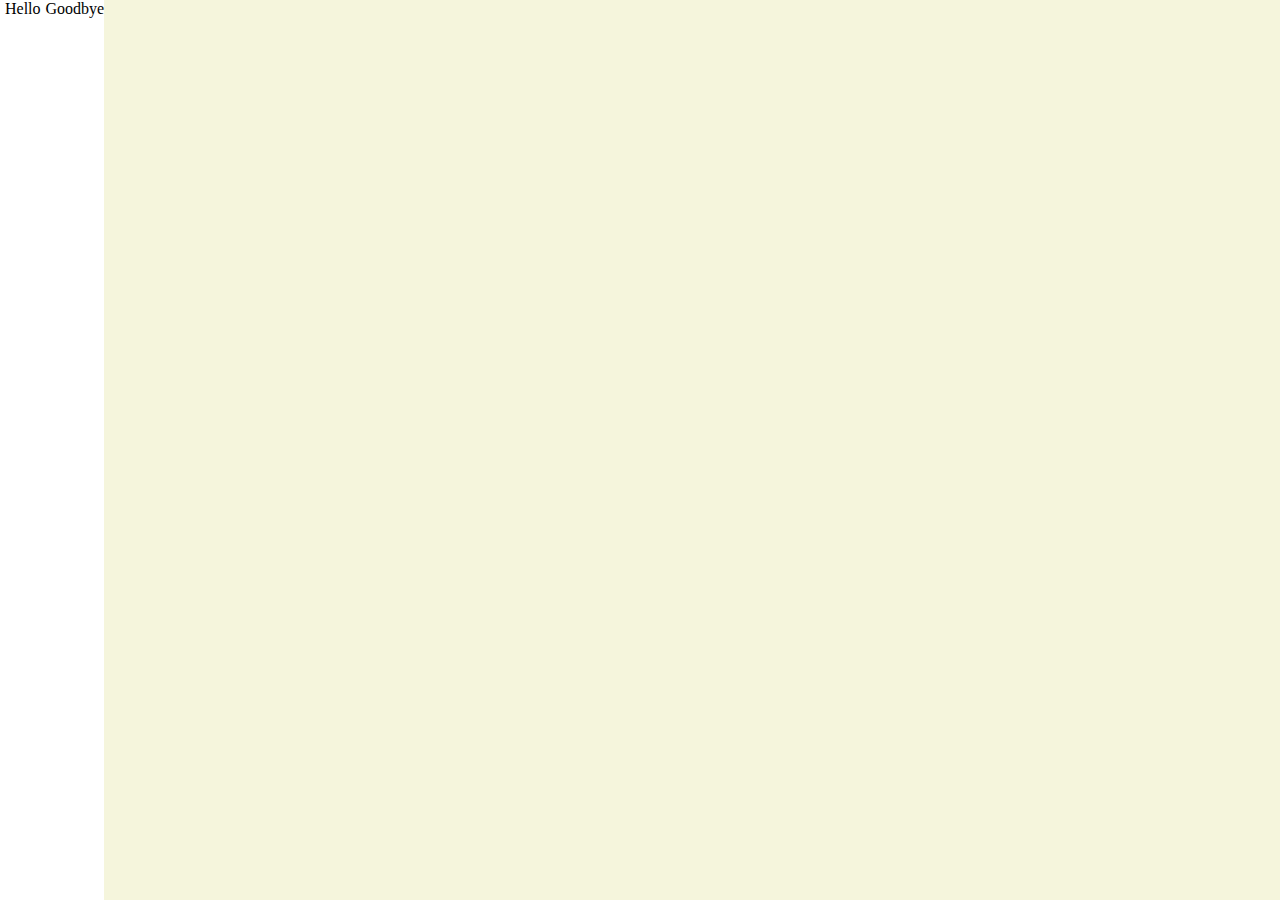
==== tools/static/index.html @ f9f030c0 "handle static content properly" ====
<!DOCTYPE HTML PUBLIC "-//W3C//DTD XHTML 1.0 Transitional//EN" "http://www.w3.org/TR/xhtml1/DTD/xhtml1-transitional.dtd">
<html lang="en-US">
    <head>
        <meta http-equiv="Content-Type" content="text/html; charset=UTF-8">
        <title>Test</title>
        <link rel="stylesheet" href="layout.css" media="screen">
        <script type="application/javascript" language="javascript" src="ajax.js"></script>
    </head>
    <body>
        <div class=layout>
            <div>
                Hello
            </div>
            <div>
                Goodbye
            </div>
        </div>
    </body>
</html>
---- tools/static/layout.css ----
body, html {
    margin: 0;
    height: 100%;
    background: beige;
    padding: 0;
    width: 100%;
    overflow:hidden;
}

.layout {
    flex-direction: row;
    display: flex;
    width: 100%;
    height: auto;
    height: 100%;
    margin: 0;
    overflow: hidden;
}

.layout > div {
    height: 100%;
    display: table-cell;
    margin: 0;
    padding-left: 5px;
    background: white;
}

.layout > last-child {
    flex-grow: 1;
    background: #373737;
    min-width: 117px;
    max-width: 117px;
}
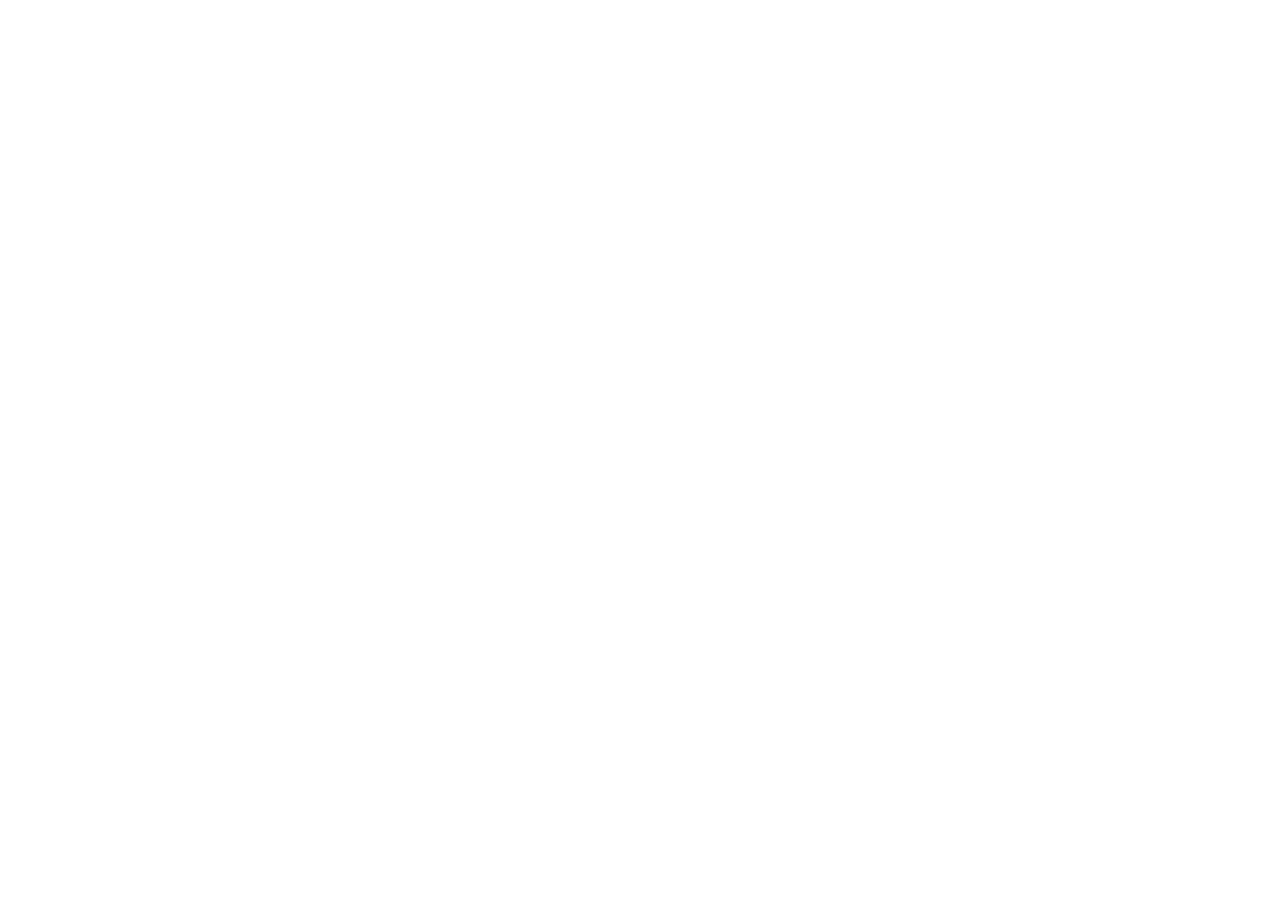
==== commit eac9c9ad: "Preliminary d3 formatting" ====
--- a/tools/static/index.html
+++ b/tools/static/index.html
@@ -5,15 +5,43 @@
         <title>Test</title>
         <link rel="stylesheet" href="layout.css" media="screen">
         <script type="application/javascript" language="javascript" src="ajax.js"></script>
+        <script type="application/javascript" language="javascript" src="d3.min.js"></script>
     </head>
     <body>
-        <div class=layout>
-            <div>
-                Hello
-            </div>
-            <div>
-                Goodbye
-            </div>
+        <div class="layout">
         </div>
+        <script>
+            var layout = d3.select(".layout");
+
+            var buttons = layout
+                .classed("buttons", true)
+            ;
+
+            var button_row = layout
+                .append("div")
+                .style("display", "flex")
+                .style("flex-direction", "row")
+            ;
+
+            ajaxFunction(
+                "/api/status",
+
+                function(ajax_result){
+                    var tasks = ajax_result.tasks;
+
+                    buttons
+                        .selectAll("div")
+                        .data(tasks)
+                        .enter()
+                            .append("div")
+                            .on('click', function(d,i) { console.log(d.name);})
+                            .html(function(d,i) { return "<p>" + d.pid + " - " + d.name + "</p>";})
+                    ;
+                },
+
+                function(ajax_exception){
+                }
+            );
+        </script>
     </body>
 </html>
--- a/tools/static/layout.css
+++ b/tools/static/layout.css
@@ -1,10 +1,10 @@
 body, html {
     margin: 0;
     height: 100%;
-    background: beige;
+    background: white;
     padding: 0;
     width: 100%;
-    overflow:hidden;
+/*     overflow:hidden; */
 }
 
 .layout {
@@ -24,10 +24,3 @@
     padding-left: 5px;
     background: white;
 }
-
-.layout > last-child {
-    flex-grow: 1;
-    background: #373737;
-    min-width: 117px;
-    max-width: 117px;
-}
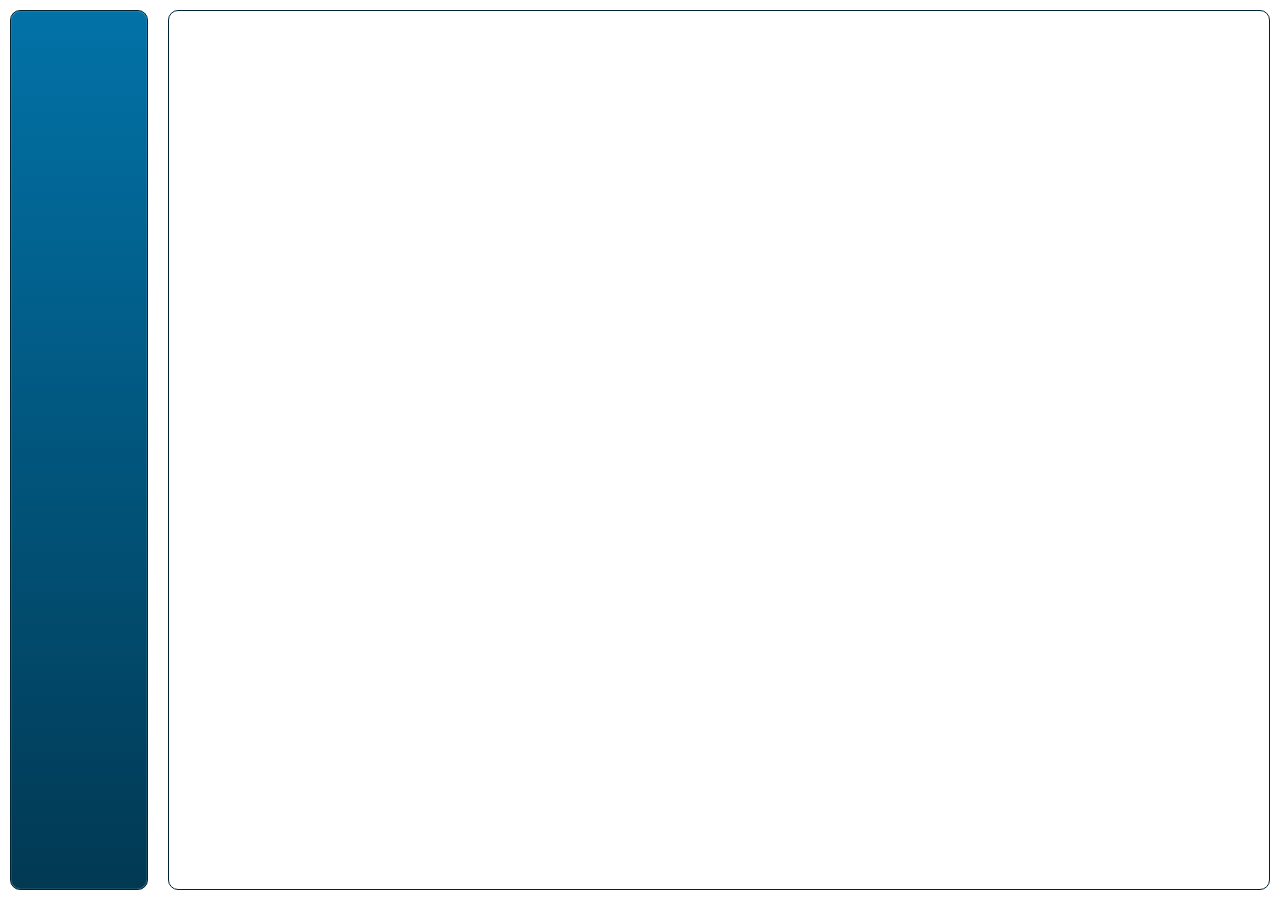
==== commit dae31da8: "Improving supervisor ui" ====
--- a/tools/static/index.html
+++ b/tools/static/index.html
@@ -2,46 +2,18 @@
 <html lang="en-US">
     <head>
         <meta http-equiv="Content-Type" content="text/html; charset=UTF-8">
-        <title>Test</title>
+        <title>Supervisor Control Panel</title>
         <link rel="stylesheet" href="layout.css" media="screen">
-        <script type="application/javascript" language="javascript" src="ajax.js"></script>
-        <script type="application/javascript" language="javascript" src="d3.min.js"></script>
+        <script type="application/javascript" language="javascript" src="/static/ajax.js"></script>
+        <script type="application/javascript" language="javascript" src="/static/d3.min.js"></script>
+        <script type="application/javascript" language="javascript" src="/static/ui.js"></script>
     </head>
     <body>
-        <div class="layout">
-        </div>
+        <nav class="section"></nav>
+        <main class="section"></main>
+
         <script>
-            var layout = d3.select(".layout");
-
-            var buttons = layout
-                .classed("buttons", true)
-            ;
-
-            var button_row = layout
-                .append("div")
-                .style("display", "flex")
-                .style("flex-direction", "row")
-            ;
-
-            ajaxFunction(
-                "/api/status",
-
-                function(ajax_result){
-                    var tasks = ajax_result.tasks;
-
-                    buttons
-                        .selectAll("div")
-                        .data(tasks)
-                        .enter()
-                            .append("div")
-                            .on('click', function(d,i) { console.log(d.name);})
-                            .html(function(d,i) { return "<p>" + d.pid + " - " + d.name + "</p>";})
-                    ;
-                },
-
-                function(ajax_exception){
-                }
-            );
+            refresh();
         </script>
     </body>
 </html>
--- a/tools/static/layout.css
+++ b/tools/static/layout.css
@@ -1,26 +1,84 @@
-body, html {
-    margin: 0;
-    height: 100%;
-    background: white;
-    padding: 0;
-    width: 100%;
-/*     overflow:hidden; */
+html, body {
+  width: 100vw;
+  min-height: 100vh;
+  margin: 0;
+  padding: 0;
 }
 
-.layout {
-    flex-direction: row;
+body {
     display: flex;
-    width: 100%;
-    height: auto;
-    height: 100%;
-    margin: 0;
-    overflow: hidden;
 }
 
-.layout > div {
-    height: 100%;
-    display: table-cell;
-    margin: 0;
-    padding-left: 5px;
+nav {
+    flex: 1;
+    max-width: 130px;
+    background: beige;
+    /* Rounded Corners */
+
+    -moz-border-radius: 10px;
+    -webkit-border-radius: 10px;
+    border-radius: 10px;
+
+    /* Background color and gradients */
+
+    background: #014464;
+    background: -moz-linear-gradient(top, #0272a7, #013953);
+    background: -webkit-gradient(linear, 0% 0%, 0% 100%, from(#0272a7), to(#013953));
+
+    /* Borders */
+
+    border: 1px solid #002232;
+
+    -moz-box-shadow:inset 0px 0px 1px #edf9ff;
+    -webkit-box-shadow:inset 0px 0px 1px #edf9ff;
+    box-shadow:inset 0px 0px 1px #edf9ff;
+}
+
+main {
+    flex: 1;
     background: white;
+    border: 1px solid #002232;
+
+    -moz-border-radius: 10px;
+    -webkit-border-radius: 10px;
+    border-radius: 10px;
 }
+
+.section {
+    margin: 10px;
+    padding: 3px;
+}
+
+.task-button {
+    background: #3498db;
+    background-image: -webkit-linear-gradient(top, #3498db, #2980b9);
+    background-image: -moz-linear-gradient(top, #3498db, #2980b9);
+    background-image: -ms-linear-gradient(top, #3498db, #2980b9);
+    background-image: -o-linear-gradient(top, #3498db, #2980b9);
+    background-image: linear-gradient(to bottom, #3498db, #2980b9);
+    -webkit-border-radius: 4;
+    -moz-border-radius: 4;
+    border-radius: 4px;
+    text-shadow: 1px 1px 3px #666666;
+    -webkit-box-shadow: 0px 1px 3px #666666;
+    -moz-box-shadow: 0px 1px 3px #666666;
+    box-shadow: 0px 1px 3px #666666;
+    font-family: Arial;
+    color: #ffffff;
+    font-size: 16px;
+    text-decoration: none;
+    text-align: center;
+    cursor: pointer;
+    padding: 5px 10px 5px 10px;
+    margin: 10px;
+}
+
+.task-button:hover {
+    background: #1de05b;
+    background-image: -webkit-linear-gradient(top, #1de05b, #17a364);
+    background-image: -moz-linear-gradient(top, #1de05b, #17a364);
+    background-image: -ms-linear-gradient(top, #1de05b, #17a364);
+    background-image: -o-linear-gradient(top, #1de05b, #17a364);
+    background-image: linear-gradient(to bottom, #1de05b, #17a364);
+    text-decoration: none;
+}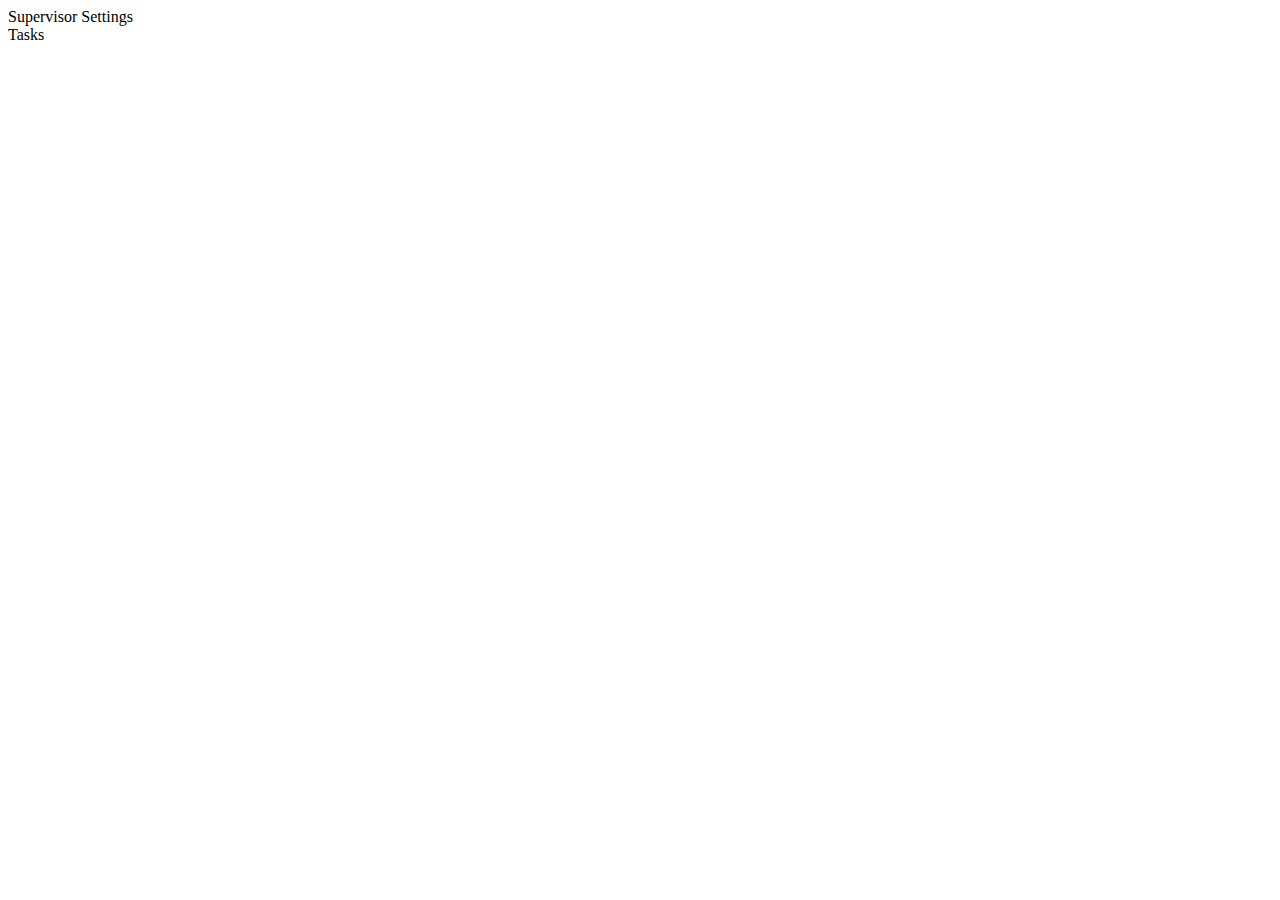
==== commit 169df8e1: "updates" ====
--- a/tools/static/index.html
+++ b/tools/static/index.html
@@ -3,14 +3,34 @@
     <head>
         <meta http-equiv="Content-Type" content="text/html; charset=UTF-8">
         <title>Supervisor Control Panel</title>
-        <link rel="stylesheet" href="layout.css" media="screen">
+        <link rel="stylesheet" href="/static/layout.css" media="screen">
         <script type="application/javascript" language="javascript" src="/static/ajax.js"></script>
         <script type="application/javascript" language="javascript" src="/static/d3.min.js"></script>
         <script type="application/javascript" language="javascript" src="/static/ui.js"></script>
     </head>
     <body>
-        <nav class="section"></nav>
-        <main class="section"></main>
+        <div id="supervisor" class="section">
+            <div class="section-label">
+                Supervisor Settings
+            </div>
+            <div class="options-panel">
+                <div id="supervisor-buttons" class="button-panel">
+                </div>
+                <div class="info-panel">
+                </div>
+            </div>
+        </div>
+        <div id="tasks" class="section">
+            <div class="section-label">
+                Tasks
+            </div>
+            <div class="options-panel">
+                <div id="task-buttons" class="button-panel">
+                </div>
+                <div id="task-info" class="info-panel">
+                </div>
+            </div>
+        </div>
 
         <script>
             refresh();
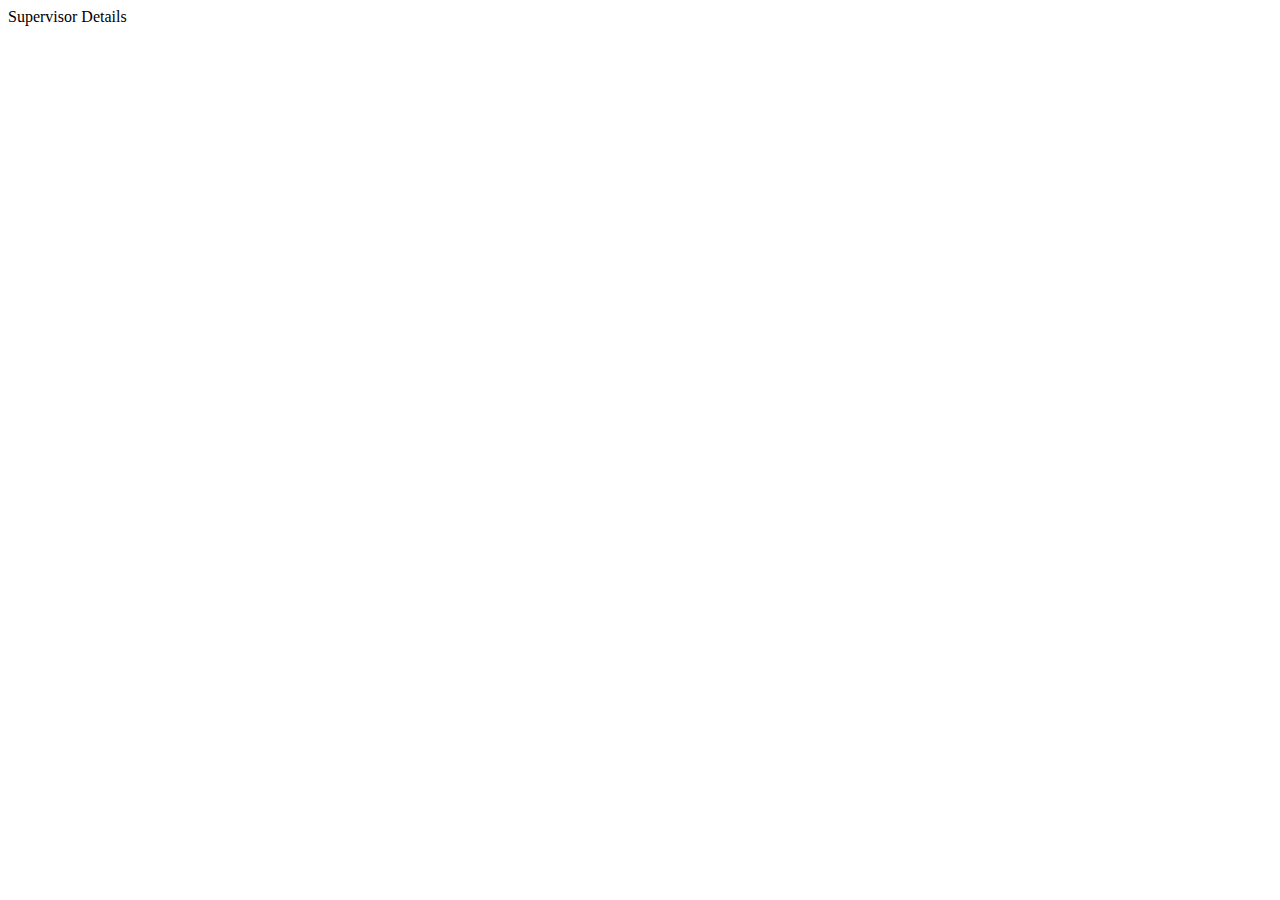
==== commit 1701c04e: "Refine web admin interface" ====
--- a/tools/static/index.html
+++ b/tools/static/index.html
@@ -10,24 +10,28 @@
     </head>
     <body>
         <div id="supervisor" class="section">
-            <div class="section-label">
-                Supervisor Settings
+            <div class="header">
+                <div>
+                    Supervisor Details
+                </div>
             </div>
-            <div class="options-panel">
-                <div id="supervisor-buttons" class="button-panel">
+
+            <div class="control">
+                <div class="navigator">
                 </div>
-                <div class="info-panel">
+                <div class="info">
                 </div>
             </div>
         </div>
+
         <div id="tasks" class="section">
-            <div class="section-label">
-                Tasks
+            <div id="task-buttons" class="header">
             </div>
-            <div class="options-panel">
-                <div id="task-buttons" class="button-panel">
+
+            <div class="control">
+                <div class="navigator">
                 </div>
-                <div id="task-info" class="info-panel">
+                <div class="info">
                 </div>
             </div>
         </div>
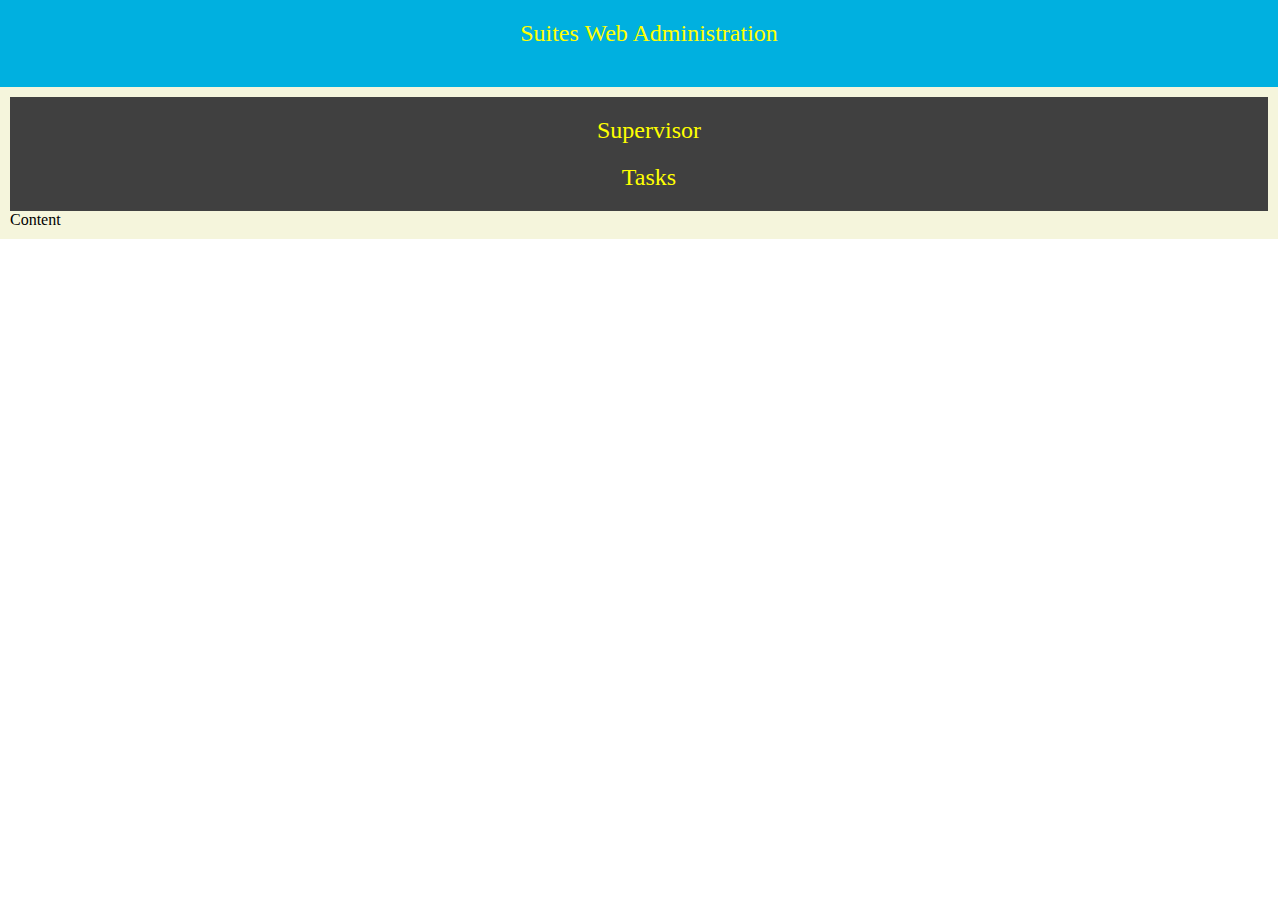
==== commit 1be461aa: "refactored admin interface" ====
--- a/tools/static/index.html
+++ b/tools/static/index.html
@@ -3,35 +3,102 @@
     <head>
         <meta http-equiv="Content-Type" content="text/html; charset=UTF-8">
         <title>Supervisor Control Panel</title>
-        <link rel="stylesheet" href="/static/layout.css" media="screen">
+
+        <link rel="stylesheet" href="/static/panel_layout.css" media="screen">
+        <link rel="stylesheet" href="/static/navigation.css" media="screen">
+        <link rel="stylesheet" href="/static/dashboard.css" media="screen">
+
         <script type="application/javascript" language="javascript" src="/static/ajax.js"></script>
         <script type="application/javascript" language="javascript" src="/static/d3.min.js"></script>
-        <script type="application/javascript" language="javascript" src="/static/ui.js"></script>
+        <script type="application/javascript" language="javascript" src="/static/admin.js"></script>
+
+        <style>
+            body, html {
+                width: 100%;
+                margin: 0;
+                padding: 0;
+                height: calc(100% - 2px);
+                width: calc(100% - 1px);
+                overflow: hidden;
+            }
+
+            .header > *, .panel > *, .content > * {
+                padding: 10px;
+            }
+
+            .header {
+                background: #00b0e0;
+                padding: 10px;
+            }
+
+            .panel {
+                background: #404040;
+                color: #a0a0f0;
+                padding: 10px;
+            }
+
+            .main {
+                background: beige;
+                padding: 10px;
+            }
+
+            .subtitle {
+                text-align: center;
+                font-size: 20px;
+                width: 100%;
+                color: white;
+            }
+
+            .banner {
+                text-align: center;
+                font-size: 24px;
+                width: 100%;
+                color: yellow;
+            }
+
+            .menu_selection {
+                text-align: center;
+                padding-top: 2px;
+                padding-bottom: 2px;
+                font-size: 18px;
+                color: white;
+                cursor: pointer;
+            }
+
+            .menu_selection + .disabled {
+                color: grey;
+            }
+
+            .menu_selection:hover:not(.disabled) {
+                background-color: rgba(255,255,255,0.1); /* Lighten whatever background color is there */
+            }
+
+        </style>
     </head>
     <body>
-        <div id="supervisor" class="section">
+        <div class="frame">
             <div class="header">
-                <div>
-                    Supervisor Details
+                <div class="banner">
+                    Suites Web Administration
+                </div>
+
+                <div class="subtitle suite_label">
                 </div>
             </div>
 
-            <div class="control">
-                <div class="navigator">
+            <div class="main">
+                <div class="panel" id="panel">
+                    <div class="banner" id="supervisor">
+                        Supervisor
+                    </div>
+
+                    <div class="banner" id="tasks">
+                        Tasks
+                    </div>
                 </div>
-                <div class="info">
-                </div>
-            </div>
-        </div>
 
-        <div id="tasks" class="section">
-            <div id="task-buttons" class="header">
-            </div>
-
-            <div class="control">
-                <div class="navigator">
-                </div>
-                <div class="info">
+                <div id="dashboard_surface" class="content">
+                    Content
                 </div>
             </div>
         </div>
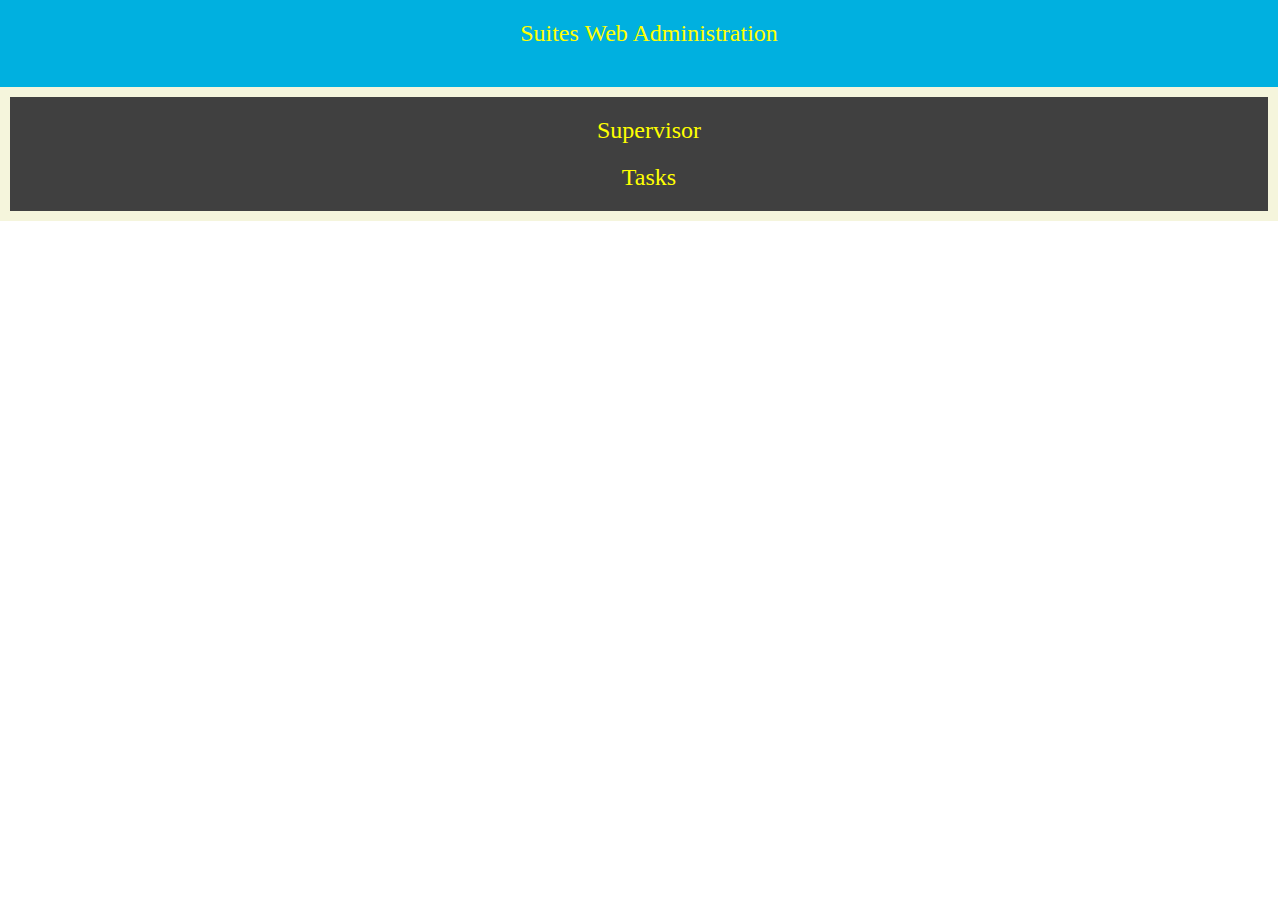
==== commit 33314f55: "Added dependency handling" ====
--- a/tools/static/index.html
+++ b/tools/static/index.html
@@ -7,6 +7,7 @@
         <link rel="stylesheet" href="/static/panel_layout.css" media="screen">
         <link rel="stylesheet" href="/static/navigation.css" media="screen">
         <link rel="stylesheet" href="/static/dashboard.css" media="screen">
+        <link rel="stylesheet" href="/static/buttons.css" media="screen">
 
         <script type="application/javascript" language="javascript" src="/static/ajax.js"></script>
         <script type="application/javascript" language="javascript" src="/static/d3.min.js"></script>
@@ -98,7 +99,6 @@
                 </div>
 
                 <div id="dashboard_surface" class="content">
-                    Content
                 </div>
             </div>
         </div>
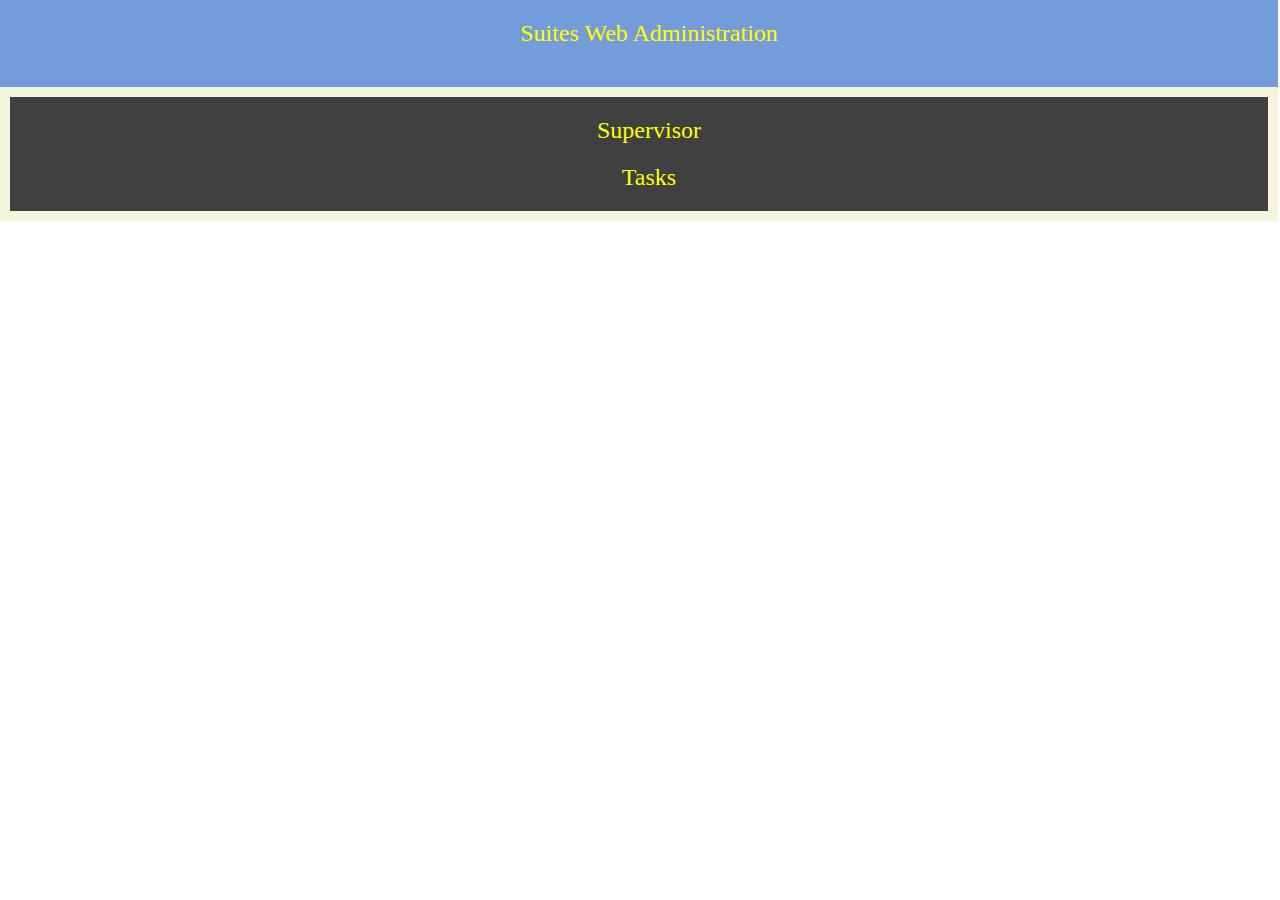
==== commit 28d98ea5: "tweaks" ====
--- a/tools/static/index.html
+++ b/tools/static/index.html
@@ -28,7 +28,7 @@
             }
 
             .header {
-                background: #00b0e0;
+                background: #759cda;
                 padding: 10px;
             }
 
@@ -58,7 +58,7 @@
             }
 
             .menu_selection {
-                text-align: center;
+                text-align: left;
                 padding-top: 2px;
                 padding-bottom: 2px;
                 font-size: 18px;
